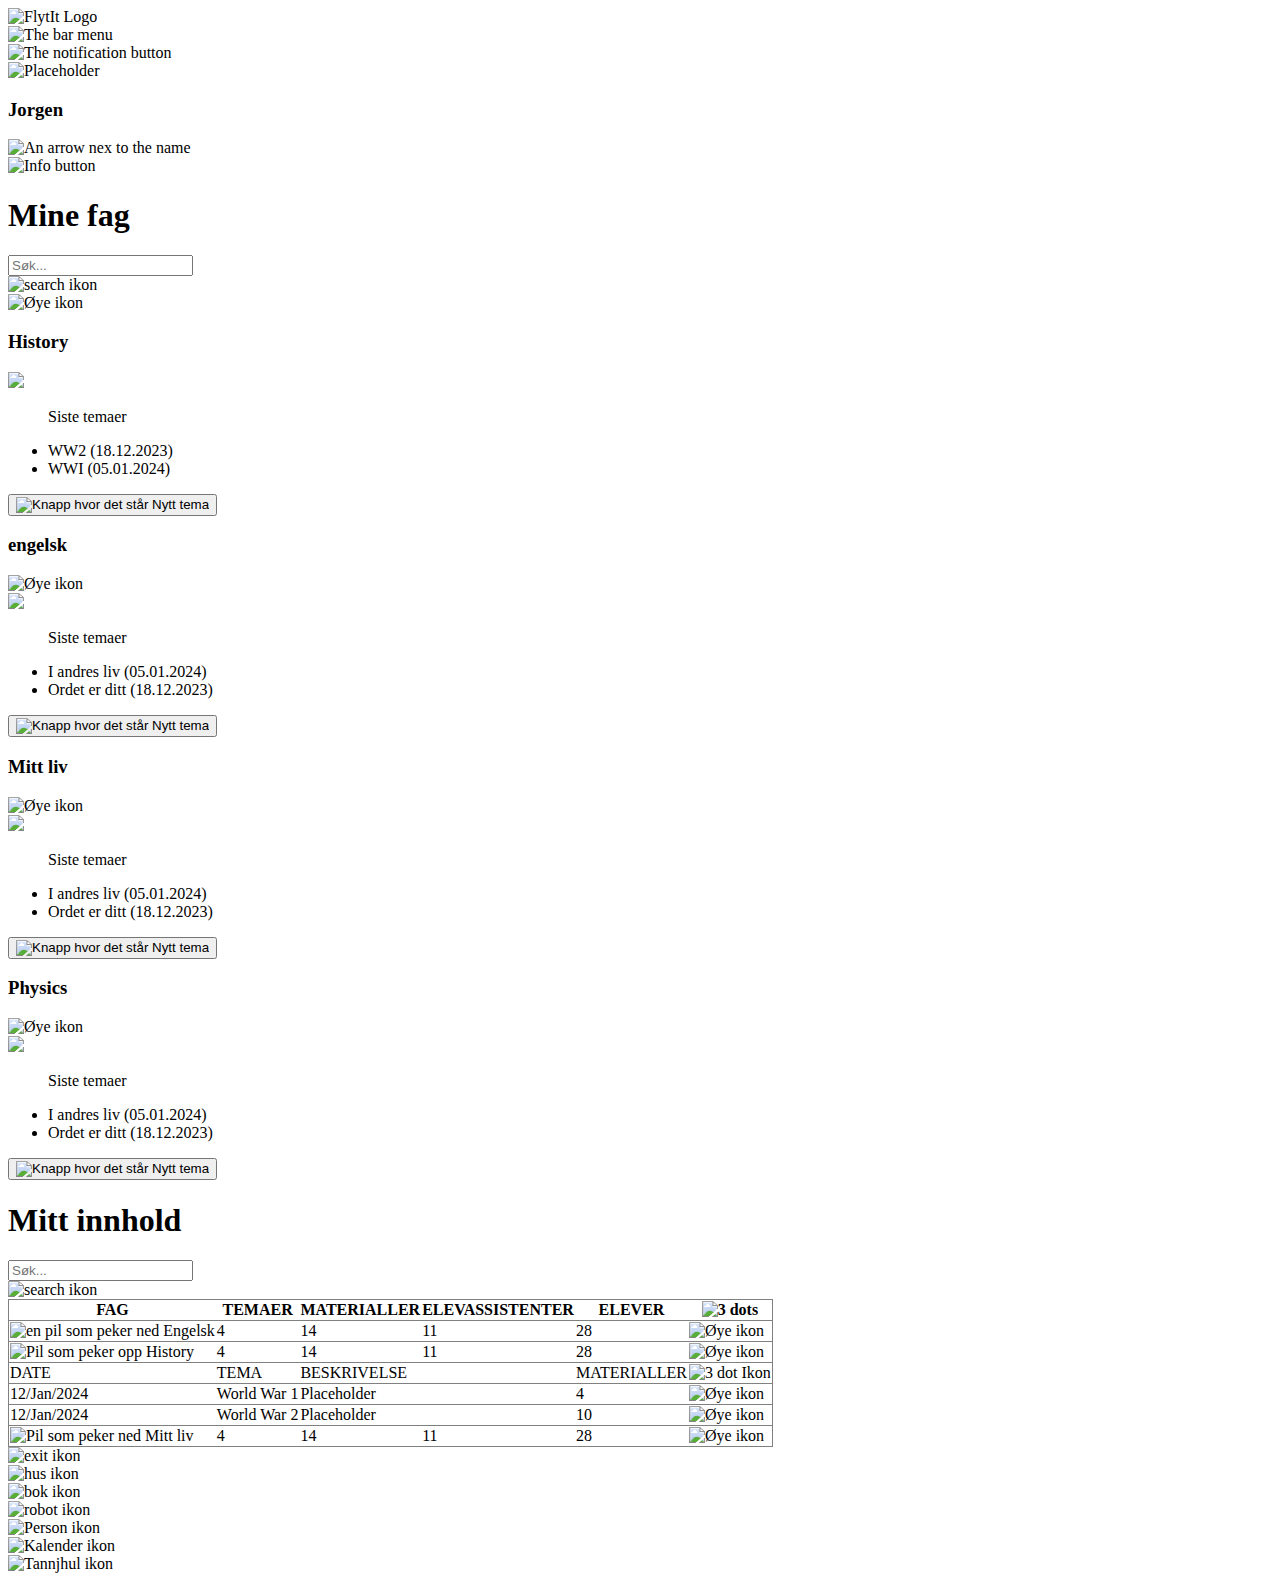
==== index.html @ d3b0dcd7 "Add files via upload" ====
<!DOCTYPE html>
<html lang="en">

<head>
    <meta charset="UTF-8">
    <meta name="viewport" content="width=device-width, initial-scale=1.0">
    <link rel="stylesheet" href="../CSS/wrk.css">
    <link rel="preconnect" href="https://fonts.googleapis.com">
    <link rel="preconnect" href="https://fonts.gstatic.com" crossorigin>
    <link href="https://fonts.googleapis.com/css2?family=Nunito+Sans:opsz,wght@6..12,700&display=swap" rel="stylesheet">
    <title>Document</title>
</head>
<!--top border-->
<body>
    <header>

        <div id="top">

            <div id="topLeft">

                <div id="img"><img src="../Images/logo.svg" alt="FlytIt Logo" width="90px"></div>

                <div id="barmnu"><img src="../Images/Bar_menu.svg" alt="The bar menu" width="24px"></div>
            </div>

            <div id="topRight">

                <div id="bell"><img src="../Images/Notific.svg" alt="The notification button" width="25px"></div>


                <div class="line"></div>

                <div><img id="jorg" src="../Images/jorgen.svg" alt="Placeholder" width="52px"></div>

                <div id="name">
                    <h3>Jorgen</h3>
                </div>

                <div id="arrow"><img src="../Images/arrow.svg" alt="An arrow nex to the name" width="15px"></div>

                <div id="info"><img src="../Images/info.svg" alt="Info button" width="30px"></div>
            </div>

            
        </header>

        <!--Subject preps and top container-->

        <div id="mcontent">

            <div class="fag">
                
                <div id="mfag">
                    <h1>Mine fag</h1>

                    <!--Search Button 1-->

                <div id="search">
                    <input type="text" placeholder="Søk...">

                    <div id="searchbutton">
                        <img src="../Images/search.svg" alt="search ikon" width="20px">
                    </div>

                </div>
                
                </div>

                <!--Subject boxes-->

                <div id="fagline"></div>

                <div id="fagcont">

                    <div id="history">

                        <div id="hist_sub">

                            <img src="../Images/eye.svg" alt="Øye ikon">
                            <h3>History</h3>
                        </div>
                        <img src="../Images/line.svg" class="linex">
                        <ul><p>Siste temaer</p>
                        <li>WW2 (18.12.2023)</li>
                        <li class="space">WWI (05.01.2024)</li></ul>
                        <button type="button" class="tema"><img src="../Images/nytema.svg" alt="Knapp hvor det står Nytt tema" width="110px" ></button>

                    </div>
                        
                    <div id="engelsk">
                        <div id="engsub">
                            <h3>engelsk</h3>
                            <img src="../Images/eye.svg" alt="Øye ikon">
                        </div>
                        <img src="../Images/line.svg" class="linex">
                        <ul><p>Siste temaer</p>
                        <li>I andres liv (05.01.2024)</li>
                        <li class="space">Ordet er ditt (18.12.2023)</li> </ul>
                        <button type="button" class="tema"><img src="../Images/nytema.svg" alt="Knapp hvor det står Nytt tema" width="110px" ></button>
                    </div>
                        
                    <div id="liv">
                        <div id="livsub">
                            <h3>Mitt liv</h3>
                            <img src="../Images/eye.svg" alt="Øye ikon">
                        </div>
                        <img src="../Images/line.svg" class="linex">
                        <ul><p>Siste temaer</p>
                        <li>I andres liv (05.01.2024)</li>
                        <li class="space">Ordet er ditt (18.12.2023)</li> </ul>
                        <button type="button" class="tema"><img src="../Images/nytema.svg" alt="Knapp hvor det står Nytt tema" width="110px" ></button>
                    </div>
    
                    <div id="physics">
                        <div id="physub">
                            <h3>Physics</h3>
                            <img src="../Images/eye.svg" alt="Øye ikon">
                        </div>
                        <img src="../Images/line.svg" class="linex">
                        <ul><p>Siste temaer</p>
                        <li>I andres liv (05.01.2024)</li>
                        <li class="space">Ordet er ditt (18.12.2023)</li></ul>
                        <button type="button" class="tema"><img src="../Images/nytema.svg" alt="Knapp hvor det står Nytt tema" width="110px" ></button>
                    </div>
    
                    <div id="fagtxt">
                </div>

                </div>

            </div>

            <div class="fag" id="mittinnholdcontainer">

                <div id="minnhold"><H1>Mitt innhold</H1></div>

                <div id="search2">
                    <input type="text" placeholder="Søk...">

                    <div id="searchbutton2">
                        <img src="../Images/search.svg" alt="search ikon" width="20px">
                    </div>

                </div>

                <div id="innline"></div>

                <table id="tabel" frame=box rules=rows >

                    <thead>

                    
                    <tr>
                        <th>FAG</th>
                        <th>TEMAER</th>
                        <th>MATERIALLER</th>
                        <th>ELEVASSISTENTER</th>
                        <th>ELEVER</th>
                        <th><img src="../Images/3dots.svg" alt="3 dots"></th>
                    </tr></thead>

                    <tbody>

                    <tr>
                        <td class="mvarrw"><img src="../Images/arrowdown.svg" alt="en pil som peker ned"> Engelsk</td>
                        <td class="grey">4</td>
                        <td class="grey">14</td>
                        <td class="grey">11</td>
                        <td class="grey">28</td>
                        <td><img src="../Images/eyeblu.svg" alt="Øye ikon" class="eye" /></td>
                    </tr>
                    
                    <tr id="blue">
                        <td id="arrwdwn"><img src="../Images/arrowup.svg" alt="Pil som peker opp"> History</td>
                        <td class="grey">4</td>
                        <td class="grey">14</td>
                        <td class="grey">11</td>
                        <td class="grey">28</td>
                        <td><img src="../Images/eyeblu.svg" alt="Øye ikon" class="eye" /></td>
                    </tr>

                    <tr class="blueextra" id="bordfix2">
                        <td>DATE</td>
                        <td>TEMA</td>
                        <td>BESKRIVELSE</td>
                        <td><!--- hrub --></td>
                        <td>MATERIALLER</td>
                        <td><img src="../Images/3dotsblack.svg" alt="3 dot Ikon"></td>
                    </tr>

                    <tr class="blueextra">
                        <td class="grey">12/Jan/2024</td>
                        <td >World War 1</td>
                        <td>Placeholder</td>
                        <td><!---hrub---></td>
                        <td class="grey">4</td>
                        <td><img src="../Images/eyeblu.svg" alt="Øye ikon" class="eye" /></td>
                    </tr>

                    <tr class="blueextra" id="bordfix1">
                        <td class="grey">12/Jan/2024</td>
                        <td>World War 2</td>
                        <td>Placeholder</td>
                        <td><!---hrub---></td>
                        <td class="grey">10</td>
                        <td><img src="../Images/eyeblu.svg" alt="Øye ikon" class="eye" /></td>
                    </tr>
                   
                    <tr>
                        <td class="mvarrw"><img src="../Images/arrowdown.svg" alt="Pil som peker ned"> Mitt liv</td>
                        <td class="grey">4</td>
                        <td class="grey">14</td>
                        <td class="grey">11</td>
                        <td class="grey">28</td>
                        <td><img src="../Images/eyeblu.svg" alt="Øye ikon" class="eye" /></td>
                    </tr></tbody>

                </table>

            </div>

        </div>

        <div id="left">

            <div id="leftbottom">

                <div id="exit"><img src="../Images/exit.svg" alt="exit ikon" width="30px"></div>

            </div>

            <div id="lefttop">

                <div class="lline"></div>

                <div id="house"><img src="../Images/house.svg" alt="hus ikon" width="50"></div>

                <div id="book"><img src="../Images/book.svg" alt="bok ikon" width="50"></div>

                <div id="ai"><img src="../Images/ai.svg" alt="robot ikon" width="50"></div>

                <div id="persona"><img src="../Images/persona.svg" alt="Person ikon" width="50"></div>

                <div id="calendar"><img src="../Images/calendar.svg" alt="Kalender ikon" width="50"></div>

                <div id="cog"><img src="../Images/cog.svg" alt="Tannjhul ikon" width="50"></div>

            </div>

        </div>


</body>

</html>
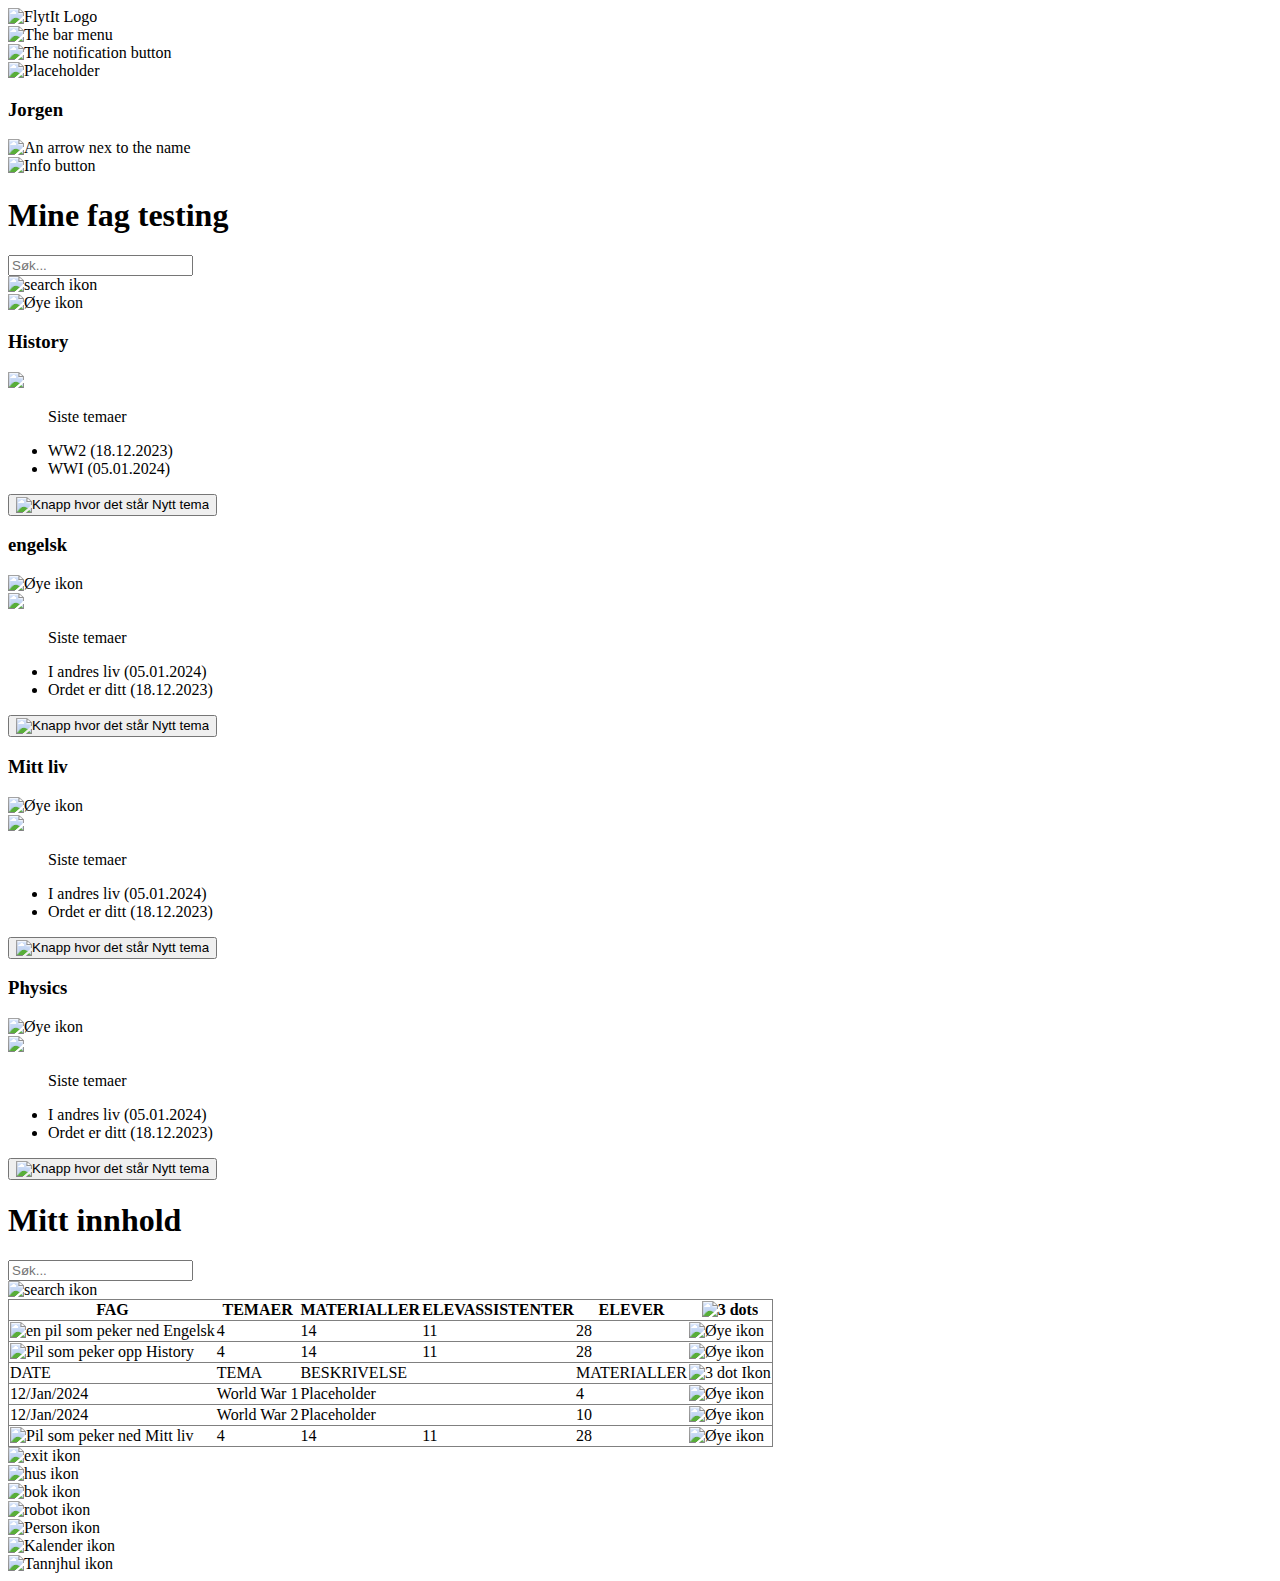
==== commit efc50649: "Update index.html" ====
--- a/index.html
+++ b/index.html
@@ -51,7 +51,7 @@
             <div class="fag">
                 
                 <div id="mfag">
-                    <h1>Mine fag</h1>
+                    <h1>Mine fag testing</h1>
 
                     <!--Search Button 1-->
 
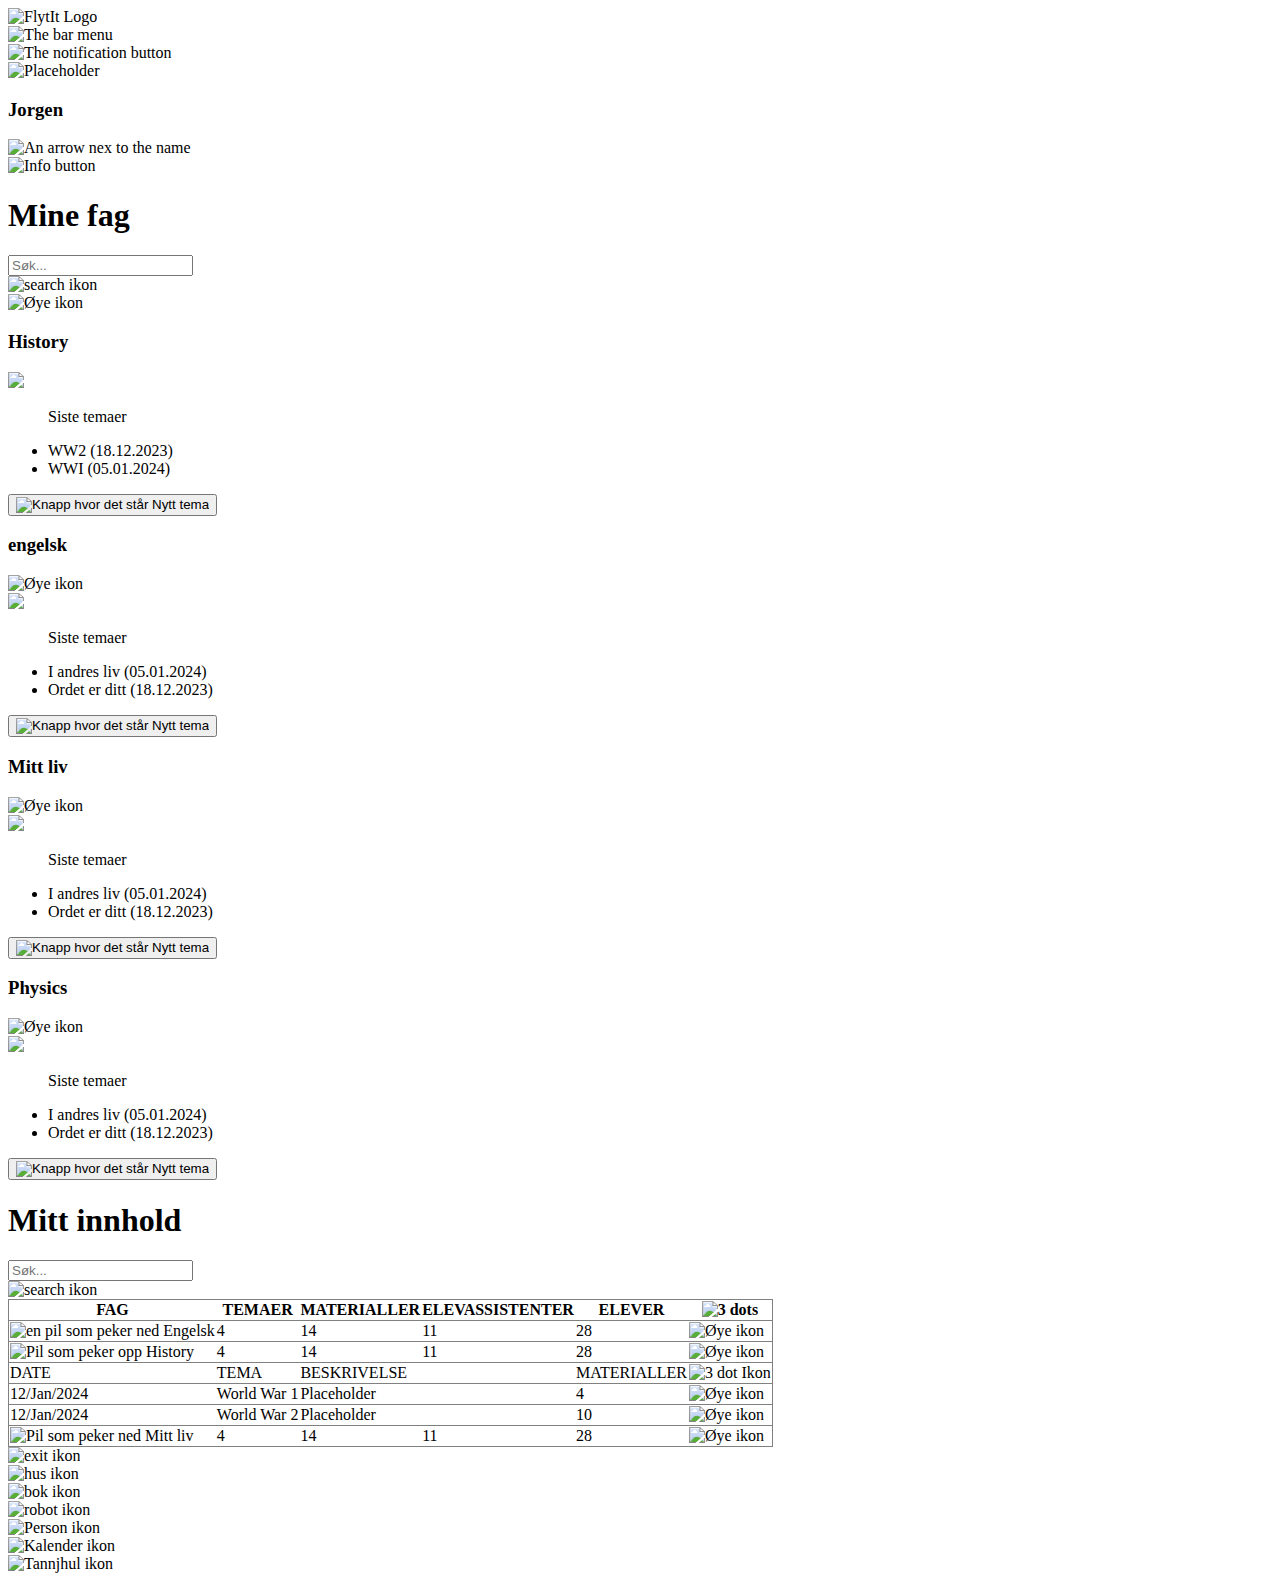
==== commit 9239edfb: "Update index.html" ====
--- a/index.html
+++ b/index.html
@@ -51,7 +51,7 @@
             <div class="fag">
                 
                 <div id="mfag">
-                    <h1>Mine fag testing</h1>
+                    <h1>Mine fag</h1>
 
                     <!--Search Button 1-->
 
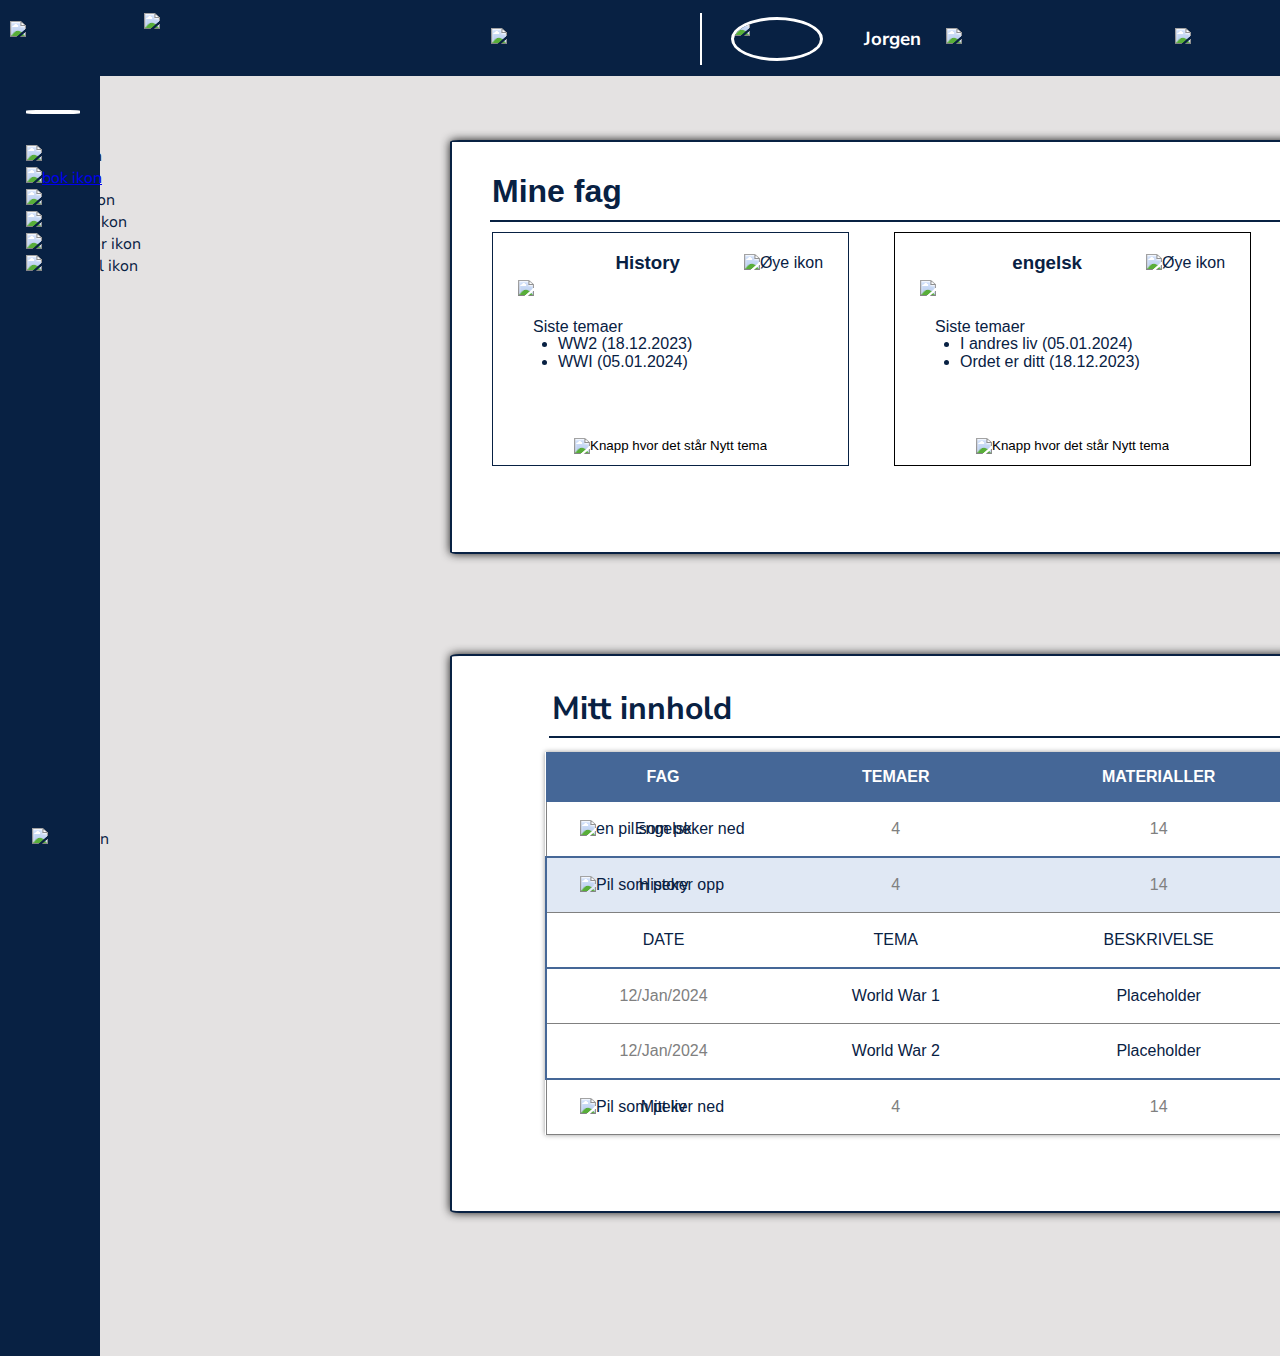
==== commit 899fd6a4: "Changes" ====
--- a/index.html
+++ b/index.html
@@ -4,7 +4,7 @@
 <head>
     <meta charset="UTF-8">
     <meta name="viewport" content="width=device-width, initial-scale=1.0">
-    <link rel="stylesheet" href="../CSS/wrk.css">
+    <link rel="stylesheet" href="./wrk.css">
     <link rel="preconnect" href="https://fonts.googleapis.com">
     <link rel="preconnect" href="https://fonts.gstatic.com" crossorigin>
     <link href="https://fonts.googleapis.com/css2?family=Nunito+Sans:opsz,wght@6..12,700&display=swap" rel="stylesheet">
@@ -235,7 +235,7 @@
 
                 <div id="house"><img src="../Images/house.svg" alt="hus ikon" width="50"></div>
 
-                <div id="book"><img src="../Images/book.svg" alt="bok ikon" width="50"></div>
+                <div id="book" ><a href="./materials.html"><img src="../Images/book.svg" alt="bok ikon" width="50"></a></div>
 
                 <div id="ai"><img src="../Images/ai.svg" alt="robot ikon" width="50"></div>
 
--- a/wrk.css
+++ b/wrk.css
@@ -0,0 +1,462 @@
+/*main body*/
+
+body {
+    background-color: rgb(228, 226, 226);
+    overflow-x: hidden;
+    margin: 0;
+    overflow-y: hidden;
+    font-family: "Nunito Sans", sans-serif;
+    color: #082143;
+}
+/*The top border */
+header {
+    display: flex;
+    flex-direction: column-reverse;
+    /* justify-items: center; */
+}
+#img {
+    position: relative;
+    margin-top: 16px;
+}
+
+.line {
+    border: 1px solid white;
+    height: 50px;
+    margin: 0px 4px;
+    /* margin-right: 20px;
+    margin-top: 7px; */
+}
+
+#jorg {
+    border: 3px solid;
+    border-color: white;
+    margin-right: 97%;
+    border-radius: 100%;
+    /* margin-right: 10px;
+    margin-top: 7px; */
+}
+
+#bell {
+    position: relative;
+    /* margin-right: 35px;
+    margin-top: 19px; */
+}
+
+#top {
+    height: 70px;
+    border: solid;
+    background-color: #082143;
+    border-color: #082143;
+    display: flex;
+    top: 0;
+
+}
+#name {
+    color: white;
+    font-family: "Nunito Sans", sans-serif;
+}
+
+#topLeft {
+    display: flex;
+    align-items: center;
+    flex-direction: row;
+    position: absolute;
+    gap: 40px;
+    top: 5px;
+    left: 10px;
+
+}
+
+#topRight {
+    display: flex;
+    gap: 10px;
+    align-items: center;
+    position: absolute;
+    right: 10px;
+    top: 7px;
+    gap: 25px;
+
+}
+
+#barmnu {
+    position: relative;
+
+}
+/*The left border*/
+
+#left {
+    height: 100vw;
+    width: 100px;
+    margin-right: 95%;
+    background-color: #082143;
+}
+
+#lefttop {
+    display: flex;
+    flex-direction: column;
+    justify-content: center;
+    position: absolute;
+    top: 110px;
+    left: 26px;
+    align-content: space-between;
+}
+
+.lline {
+    border: 2px solid white;
+    width: 50px;
+    margin-bottom: 31px;
+    border-radius: 19%;
+}
+
+#leftbottom {
+    display: flex;
+    flex-direction: column;
+    position: absolute;
+    bottom: 50px;
+    left: 32px;
+}
+ /* Containers */
+.fag {
+    border: solid 2px #082143;
+    padding-top: 10px;
+    width: 1860px;
+    height: 400px;
+    background-color: white;
+    overflow: inherit;
+    color: #082143;
+    box-shadow: 0 0 10px rgba(0, 0, 0, 0.9);
+    border-radius: 0.5%;
+
+}
+#mcontent {
+    display: flex;
+    flex-direction: column;
+    position: absolute;
+    left: 450px;
+    top: 140px;
+    gap: 100px;
+}
+/* search buttons */
+#search {
+    position: absolute;
+    right: 62px;
+    top: 35px;
+    
+}
+#search input {
+    height: 30px;
+    width: 215px;
+    padding-left: 40px;
+    border-radius: 3%;
+    background-color: #E7EBF2;
+    text-align: left center;    
+
+}
+#searchbutton {
+
+    position: absolute;
+    top: 7px;
+    left: 14px;
+}
+
+#search2 {
+    position: absolute;
+    right: 62px;
+    padding-left: 1528px;
+    bottom: 485px;
+
+
+}
+#search2 input {
+    height: 30px;
+    width: 215px;
+    padding-left: 40px;
+    background-color: #E7EBF2;
+    text-align: left center;
+    border-radius: 3%;
+}
+#searchbutton2 {
+    position: absolute;
+    top: 7px;
+    right: 230px;
+}
+
+/* The upper container*/
+
+#mfag {
+    display: flex;
+    padding-left: 40px;
+    font-family: 'Gill Sans', 'Gill Sans MT', Calibri, 'Trebuchet MS', sans-serif;
+    color: #082143;
+}
+
+#fagcont {
+    display: flex;
+    justify-content: flex-start;
+    margin-right: -px;
+}
+
+#fagline {
+    border: 1px #082143 solid;
+    position: absolute;
+    width: 1760px;
+    top: 80px;
+    left: 40px;
+}
+/* The subject boxes */
+#history {
+    border: solid 1px #082143;
+    position: relative;
+    text-align: center;
+    margin-right: 5px;
+    padding: 0 25px;
+    display: flex;
+    flex-direction: column;
+    align-items: stretch;
+    text-align: start;
+    text-decoration: #082143;
+    margin-left: 40px;
+    font-family: 'Gill Sans', 'Gill Sans MT', Calibri, 'Trebuchet MS', sans-serif;
+    color: #082143;
+}
+
+#engelsk {
+    border: solid 1px black;
+    position: relative;
+    text-align: center;
+    margin-right: 10px;
+    padding: 0 25px;
+    display: flex;
+    flex-direction: column;
+    align-items: stretch;
+    text-align: start;
+    text-decoration: #082143;
+    margin-left: 40px;
+    font-family: 'Gill Sans', 'Gill Sans MT', Calibri, 'Trebuchet MS', sans-serif;
+    color: #082143;
+}
+
+#liv {
+    border: solid 1px black;
+    position: relative;
+    text-align: center;
+    margin-right: 10px;
+    padding: 0 25px;
+    display: flex;
+    flex-direction: column;
+    align-items: stretch;
+    text-align: start;
+    text-decoration: #082143;
+    margin-left: 40px;
+    font-family: 'Gill Sans', 'Gill Sans MT', Calibri, 'Trebuchet MS', sans-serif;
+    color: #082143;
+    box-shadow: 0 0 10px rgba(0, 0, 0, 0,5);
+}
+
+#physics {
+    border: solid 1px black;
+    text-align: center;
+    margin-right: 50px;
+    padding: 0 25px;
+    display: flex;
+    flex-direction: column;
+    align-items: stretch;
+    text-align: start;
+    text-decoration: #082143;
+    margin-left: 40px;
+    font-family: 'Gill Sans', 'Gill Sans MT', Calibri, 'Trebuchet MS', sans-serif;
+    color: #082143;
+}
+
+/* subsettings for subject boxes */
+
+.space {
+    margin-bottom: 50px;
+}
+
+#physics ul p{
+    margin-left: -65px;
+    padding-left: 40px;
+    margin-bottom: -1px;
+}
+#history ul p{
+    margin-left: -65px;
+    padding-left: 40px;
+    margin-bottom: -1px;
+}
+#engelsk ul p{
+    margin-left: -65px;
+    padding-left: 40px;
+    margin-bottom: -1px;
+}
+#liv ul p{
+    margin-left: -65px;
+    padding-left: 40px;
+    margin-bottom: -1px;
+}
+
+.linex {
+    margin-top: -12px;
+    margin-bottom: -10px;
+    color: #082143;
+}
+
+#hist_sub {
+    display: flex;
+    gap: 64px;
+    flex-direction: row-reverse;
+    align-items: center;
+    justify-content: flex-start;
+}
+
+#engsub {
+    display: flex;
+    gap: 64px;
+    flex-direction: row;
+    align-items: center;
+    justify-content: flex-end;
+}
+
+#livsub {
+    display: flex;
+    gap: 64px;
+    flex-direction: row;
+    align-items: center;
+    justify-content: flex-end;
+}
+
+#physub {
+    display: flex;
+    gap: 64px;
+    flex-direction: row;
+    align-items: center;
+    justify-content: flex-end;
+}
+
+.tema {
+    padding: 0 55px;
+    padding-bottom: 0px;
+    background-color: white;
+    border-color: white;
+    border: white solid 1px;
+    padding-bottom: 10px;
+}
+
+/*lower container */
+
+#minnhold {
+    padding-left: 100px;
+}
+#innline  {
+    border: 1px #082143 solid;
+    position: absolute;
+    width: 1700px;
+    bottom: 475px;
+    left: 99px;
+    color: #082143;
+}
+
+#mittinnholdcontainer {
+    height: 545px;
+    color: #082143;
+}
+
+/* Tabel settings */
+
+#tabel {
+    width: 90%;
+    margin: auto;
+    box-shadow: 0 0 5px rgba(0, 0, 0, 0.4);
+}
+#tabel tr td {
+    text-align: center;
+    padding-top: 18px;
+    padding-bottom: 18px;
+}
+#tabel tr th {
+    background-color: #456797;
+    border: #456797 solid 1px;
+    border-width: 1px;
+    padding: 15px 0 ;
+    color: white;
+}
+.grey {
+    color: grey;
+}
+#blue {
+    background-color: #E0E8F4;
+    border-left: 2px #456797 solid;
+    border-top: 2px #456797 solid;
+    border-right: 2px #456797 solid;
+}
+.blueextra{
+    border-left: 2px #456797 solid;
+    border-right: 2px #456797 solid;
+}
+#bordfix1 {
+    border-bottom: 2px #456797 solid;
+}
+#bordfix2 {
+    border-bottom: 2px #456797 solid;
+}
+.eye{
+    width: 20px;
+}
+
+.mvarrw img{
+    left: 130px;
+    position: absolute;
+    color: #082143;
+}
+tr {
+    font-family: 'Gill Sans', 'Gill Sans MT', Calibri, 'Trebuchet MS', sans-serif;
+}
+#arrwdwn img {
+    left: 130px;
+    position: absolute;
+}
+
+
+/* ------------------------------------------- */
+
+
+#container {
+    border: black 1px solid;
+    position: relative;
+    width: 1900px;
+    translate: 21% 50%;
+    background-color: white;
+
+}
+#container-top {
+    position: relative;
+    left: 60px;
+}
+#container-line {
+    border: black 1px solid;
+    position: absolute;
+    width: 1000px;
+    margin-bottom: 100px;
+}
+table {
+    margin: auto;
+    width: 90%;
+
+}
+#table tr td {
+    text-align: center;
+    padding-top: 15px;
+    padding-bottom: 15px;
+}
+#table tr th {
+    background-color: #456797;
+    border: #456797 solid 1px;
+    border-width: 1px;
+    padding: 15px 0 ;
+    color: white;
+    width: 10px;
+}
+.eyemv {
+    margin-right: 30px;
+    padding-top: 3px;
+}